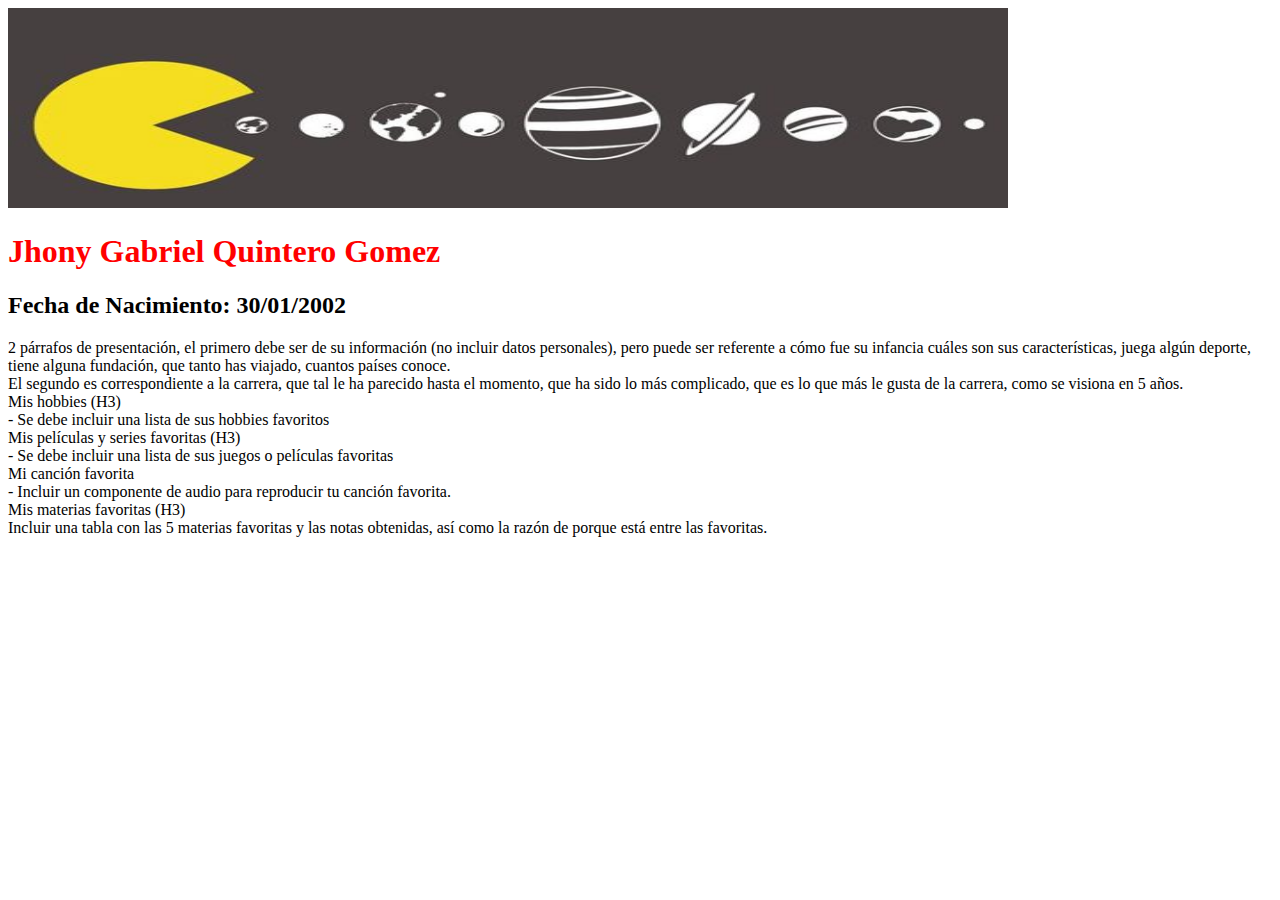
==== HojaDeVida/index.html @ 8a2bf7ec "v1.0.0" ====
<!DOCTYPE html>
<html>
   <head>
    <title>Hoja de Vida</title>
   </head>
   <body>
      <img src="portada.jpg" style="width: 1000px; height: 200px;">
      <h1 style="color: red;">Jhony Gabriel Quintero Gomez</h1>
      
      <h2> Fecha de Nacimiento: 30/01/2002</h2>
      <p></p>
      <p>
        2 párrafos de presentación, el primero debe ser de su información (no incluir datos personales), pero puede ser referente a cómo fue su infancia cuáles son sus características, juega algún deporte, tiene alguna fundación, que tanto has viajado, cuantos países conoce.  
        <br>
        El segundo es correspondiente a la carrera, que tal le ha parecido hasta el momento, que ha sido lo más complicado, que es lo que más le gusta de la carrera, como se visiona en 5 años.
        <br>
        Mis hobbies (H3)<br>
        
        -          Se debe incluir una lista de sus hobbies favoritos
        <br>
        Mis películas y series favoritas (H3)
        <br>
        -          Se debe incluir una lista de sus juegos o películas favoritas
        <br>
        Mi canción favorita
        <br>
        -          Incluir un componente de audio para reproducir tu canción favorita.
        <br>
        Mis materias favoritas (H3)
        <br>
        Incluir una tabla con las 5 materias favoritas y las notas obtenidas, así como la razón de porque está entre las favoritas.
      
      </p>
   </body>
</html>
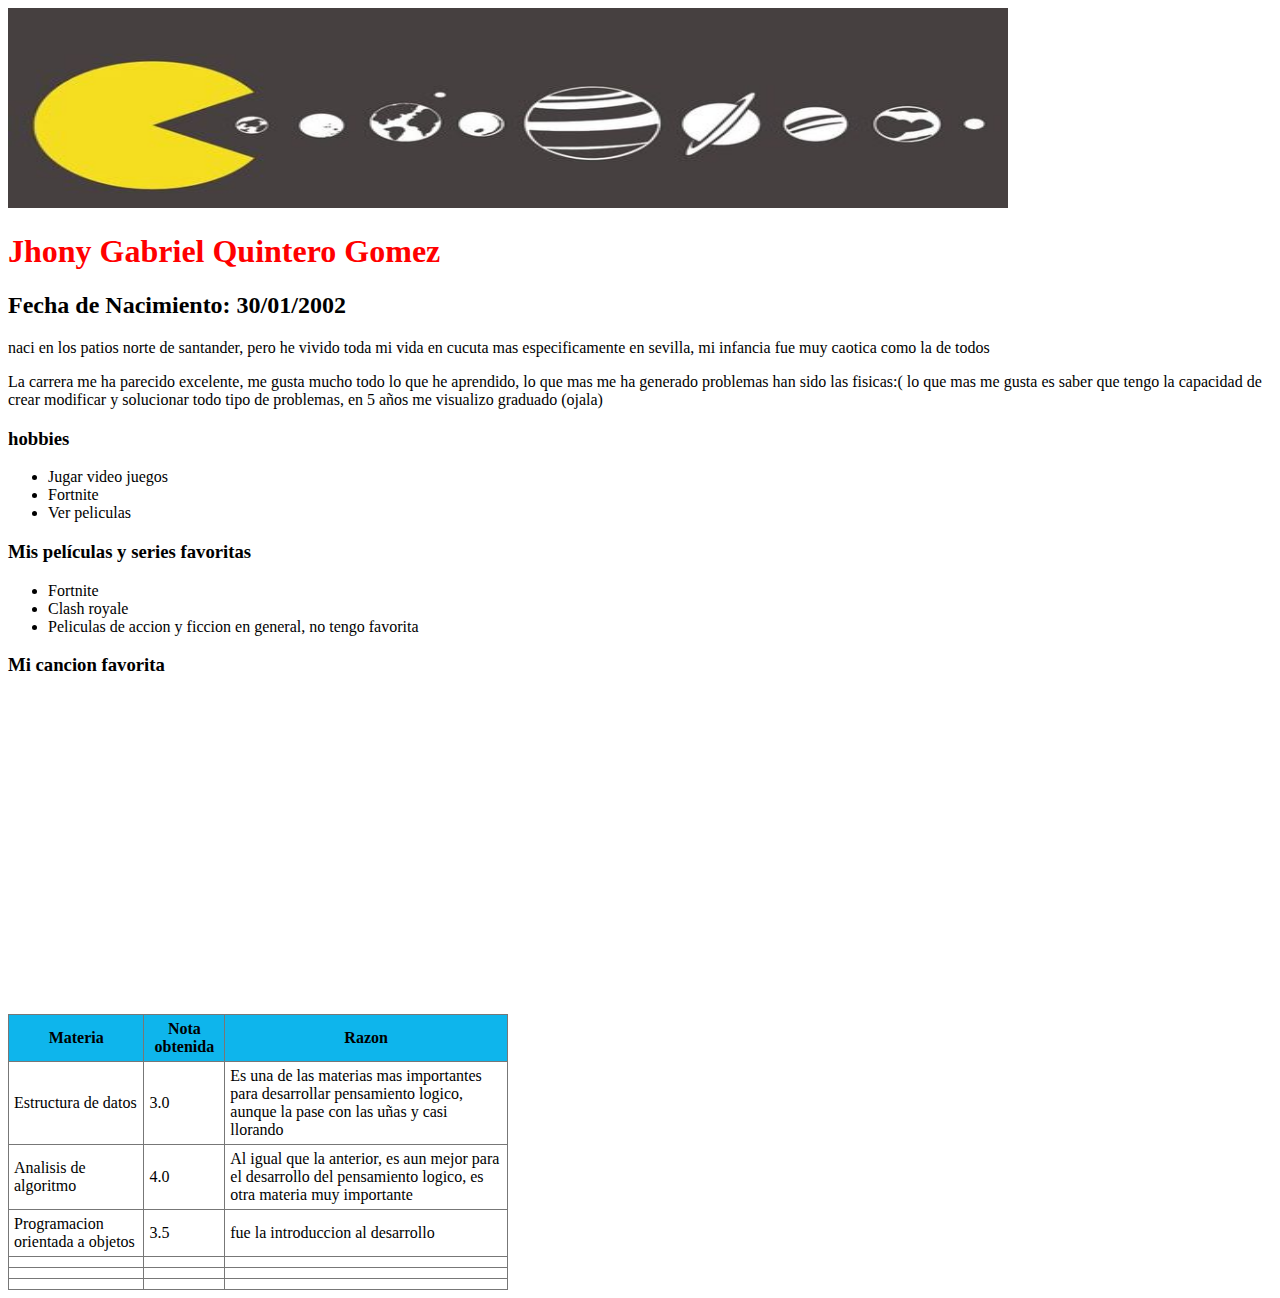
==== commit 0c4839f3: "Update index.html" ====
--- a/HojaDeVida/index.html
+++ b/HojaDeVida/index.html
@@ -8,28 +8,70 @@
       <h1 style="color: red;">Jhony Gabriel Quintero Gomez</h1>
       
       <h2> Fecha de Nacimiento: 30/01/2002</h2>
-      <p></p>
       <p>
-        2 párrafos de presentación, el primero debe ser de su información (no incluir datos personales), pero puede ser referente a cómo fue su infancia cuáles son sus características, juega algún deporte, tiene alguna fundación, que tanto has viajado, cuantos países conoce.  
-        <br>
-        El segundo es correspondiente a la carrera, que tal le ha parecido hasta el momento, que ha sido lo más complicado, que es lo que más le gusta de la carrera, como se visiona en 5 años.
-        <br>
-        Mis hobbies (H3)<br>
-        
-        -          Se debe incluir una lista de sus hobbies favoritos
-        <br>
-        Mis películas y series favoritas (H3)
-        <br>
-        -          Se debe incluir una lista de sus juegos o películas favoritas
-        <br>
-        Mi canción favorita
-        <br>
-        -          Incluir un componente de audio para reproducir tu canción favorita.
-        <br>
-        Mis materias favoritas (H3)
-        <br>
-        Incluir una tabla con las 5 materias favoritas y las notas obtenidas, así como la razón de porque está entre las favoritas.
+        naci en los patios norte de santander,
+        pero he vivido toda mi vida en cucuta mas especificamente en sevilla, mi infancia fue muy caotica como la de todos
+        </p>
+      <p>La carrera me ha parecido excelente, me gusta mucho todo lo que he aprendido, lo que mas me ha generado problemas han sido las fisicas:(
+        lo que mas me gusta es saber que tengo la capacidad de crear modificar y solucionar todo tipo de problemas, en 5 años me visualizo graduado (ojala)
+      </p>
+      <h3>hobbies</h3>
+      <ul>
+        <li>Jugar video juegos</li>
+        <li>Fortnite</li>
+        <li>Ver peliculas </li>
+       </ul>
+       <h3>Mis películas y series favoritas </h3>
+       <ul>
+        <li>Fortnite</li>
+        <li>Clash royale</li>
+        <li>Peliculas de accion y ficcion en general, no tengo favorita</li>
+       </ul>
+       <h3> Mi cancion favorita </h3>
+       <iframe width="560" height="315" src="https://www.youtube.com/embed/5glDAaCaazc" title="YouTube video player" frameborder="0" allow="accelerometer; autoplay; clipboard-write; encrypted-media; gyroscope; picture-in-picture" allowfullscreen></iframe>
+       <table class="tb" style="width:500px;">
+        <tr>
+            <th>Materia</th>
+            <th>Nota obtenida</th>
+            <th>Razon</th>
+        </tr>
+        <tr>
+            <td>Estructura de datos</td>
+            <td>3.0</td>
+            <td>Es una de las materias mas importantes para desarrollar pensamiento logico, aunque la pase con las uñas y casi llorando</td>
+        </tr>
+        <tr>
+            <td>Analisis de algoritmo</td>
+            <td>4.0</td>
+            <td>Al igual que la anterior, es aun mejor para el desarrollo del pensamiento logico, es otra materia muy importante</td>
+        </tr>
+        <tr>
+            <td>Programacion orientada a objetos</td>
+            <td>3.5</td>
+            <td>fue la introduccion al desarrollo</td>
+        </tr>
+        <tr>
+            <td></td>
+            <td></td>
+            <td></td>
+        </tr>
+        <tr>
+            <td></td>
+            <td></td>
+            <td></td>
+        </tr>
+        <tr>
+            <td></td>
+            <td></td>
+            <td></td>
+        </tr>
+
+       </table>
       
-      </p>
    </body>
+   <style>
+    .tb { border-collapse: collapse; }
+    .tb th, .tb td { padding: 5px; border: solid 1px #777; }
+    .tb th { background-color: rgb(14, 181, 236); }
+  </style>
 </html>